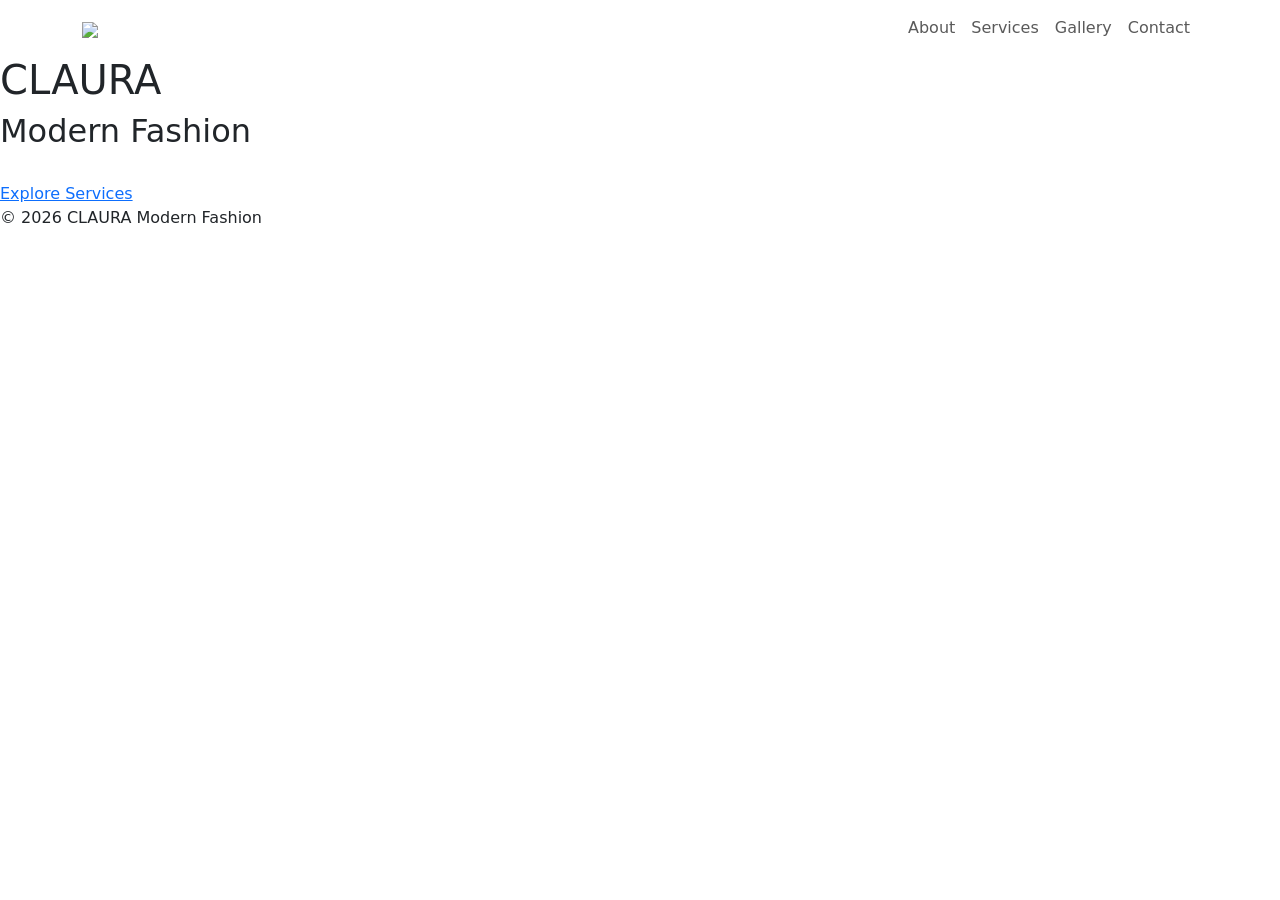
==== index.html @ fb338e44 "Add files via upload" ====
<!DOCTYPE html>
<html lang="id">
<head>
  <meta charset="UTF-8">
  <title>CLAURA | Modern Fashion</title>
  <meta name="viewport" content="width=device-width, initial-scale=1">

  <!-- BOOTSTRAP -->
  <link href="https://cdn.jsdelivr.net/npm/bootstrap@5.3.2/dist/css/bootstrap.min.css" rel="stylesheet">

  <!-- CSS -->
  <link rel="stylesheet" href="assets/css/style.css">
</head>
<body>

<nav class="navbar navbar-expand-lg">
  <div class="container">
    <a class="navbar-brand" href="index.html">
      <img src="assets/images/logo.png" height="40">
    </a>
    <ul class="navbar-nav ms-auto">
      <li class="nav-item"><a class="nav-link" href="about.html">About</a></li>
      <li class="nav-item"><a class="nav-link" href="services.html">Services</a></li>
      <li class="nav-item"><a class="nav-link" href="gallery.html">Gallery</a></li>
      <li class="nav-item"><a class="nav-link" href="contact.html">Contact</a></li>
    </ul>
  </div>
</nav>

<section class="hero">
  <div class="hero-text">
    <h1>CLAURA</h1>
    <h2>Modern Fashion</h2>
    <p id="greeting"></p>
    <a href="services.html" class="btn-pink mt-3 d-inline-block">Explore Services</a>
  </div>
</section>

<footer>
  © 2026 CLAURA Modern Fashion
</footer>

<script src="assets/js/script.js"></script>
</body>
</html>
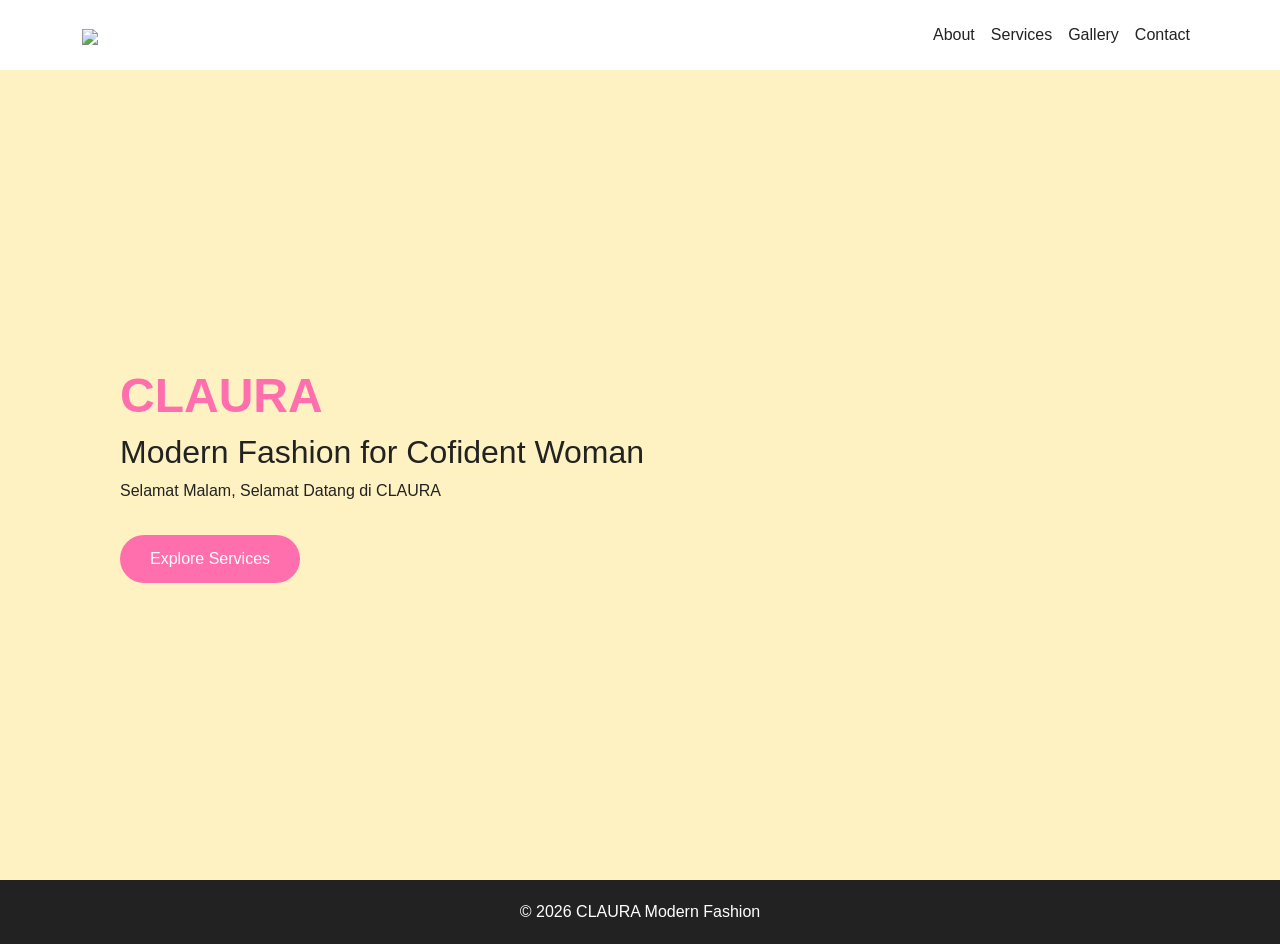
==== commit 69853f68: "Update index.html" ====
--- a/index.html
+++ b/index.html
@@ -30,7 +30,7 @@
 <section class="hero">
   <div class="hero-text">
     <h1>CLAURA</h1>
-    <h2>Modern Fashion</h2>
+    <h2>Modern Fashion for Cofident Woman</h2>
     <p id="greeting"></p>
     <a href="services.html" class="btn-pink mt-3 d-inline-block">Explore Services</a>
   </div>
@@ -43,3 +43,4 @@
 <script src="assets/js/script.js"></script>
 </body>
 </html>
+
--- a/assets/css/style.css
+++ b/assets/css/style.css
@@ -0,0 +1,109 @@
+@import url('https://fonts.googleapis.com/css2?family=Poppins:wght@300;400;600&display=swap');
+
+:root {
+  --cream: #fff2c2;
+  --pink: #ff6fae;
+  --dark: #222;
+}
+
+* {
+  margin: 0;
+  padding: 0;
+  box-sizing: border-box;
+  font-family: 'Poppins', sans-serif;
+}
+
+body {
+  background-color: var(--cream);
+  color: var(--dark);
+}
+
+/* NAVBAR */
+.navbar {
+  background: white !important;
+  padding: 15px 30px;
+}
+
+.navbar a {
+  color: var(--dark) !important;
+  font-weight: 500;
+}
+
+.navbar a:hover {
+  color: var(--pink) !important;
+}
+
+/* HERO */
+.hero {
+  height: 90vh;
+  background: url("../images/hero.jpg") center/cover no-repeat;
+  display: flex;
+  align-items: center;
+  padding-left: 80px;
+}
+
+.hero-text {
+  background: rgba(255, 242, 194, 0.85);
+  padding: 40px;
+  border-radius: 12px;
+}
+
+.hero h1 {
+  font-size: 48px;
+  color: var(--pink);
+  font-weight: 600;
+}
+
+.hero h2 {
+  font-size: 32px;
+}
+
+.btn-pink {
+  background: var(--pink);
+  color: white;
+  border: none;
+  padding: 12px 30px;
+  border-radius: 30px;
+  text-decoration: none;
+}
+
+.btn-pink:hover {
+  background: #ff4f9a;
+}
+
+/* SECTION */
+.section {
+  padding: 80px 10%;
+}
+
+.section h2 {
+  color: var(--pink);
+  margin-bottom: 20px;
+}
+
+/* FOOTER */
+footer {
+  background: var(--dark);
+  color: white;
+  text-align: center;
+  padding: 20px;
+}
+.card-title {
+  color: var(--pink);
+  font-weight: 600;
+}
+
+.card {
+  border-radius: 15px;
+  overflow: hidden;
+}
+
+.card img {
+  height: 250px;
+  object-fit: cover;
+}
+.price {
+  color: #e75480;
+  font-weight: 600;
+  font-size: 18px;
+}
